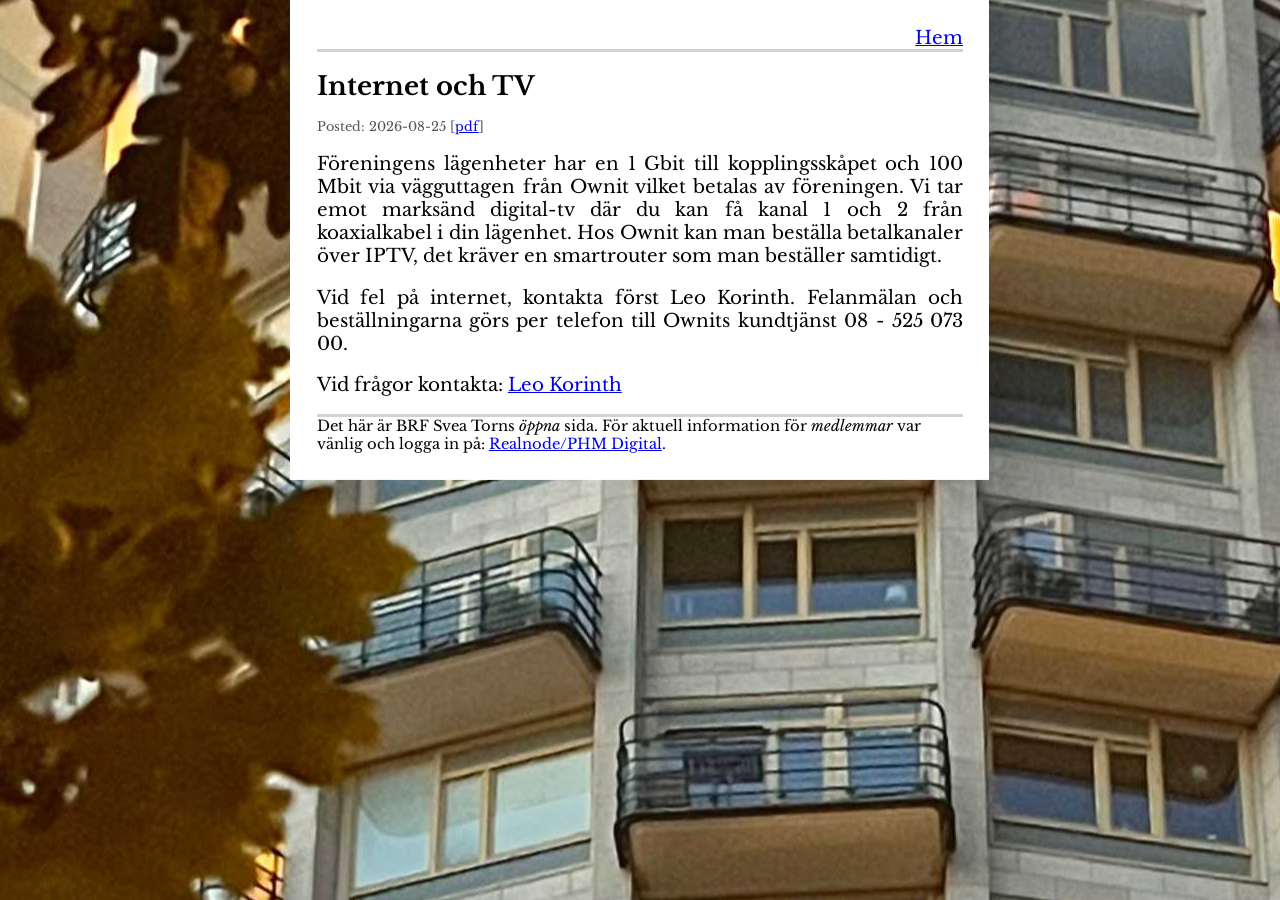
==== posts/2026-08-25-internet.html @ cced0a62 "latest version" ====
<!doctype html>
<html lang="sv">
    <head>
        <meta charset="utf-8">
        <meta http-equiv="x-ua-compatible" content="ie=edge">
        <meta name="viewport" content="width=device-width, initial-scale=1">
        <title>Brf Svea Torns öppna sida - Internet och TV</title>
        <link rel="preconnect" href="https://fonts.googleapis.com">
        <link rel="preconnect" href="https://fonts.gstatic.com" crossorigin>
        <link href="https://fonts.googleapis.com/css2?family=Libre+Baskerville:ital,wght@0,400..700;1,400..700&display=swap" rel="stylesheet">
        <link rel="stylesheet" href="../css/default.css" />
    </head>
    <body>
        <header>
            <nav>
                <a href="../">Hem</a>
           <!--     <a href="/about.html">About</a> -->
           <!--  enable with more posts <a href="/archive.html">Archive</a> -->
            </nav>
        </header>

        <main role="main">
            <h1>Internet och TV</h1>
            <article>
    <section class="header">
      Posted: 2026-08-25 [<a href="2026-08-25-internet.pdf">pdf</a>]
        
    </section>
    <section>
        <p></p>
<p>Föreningens lägenheter har en 1 Gbit till kopplingsskåpet och 100
Mbit via vägguttagen från Ownit vilket betalas av föreningen. Vi tar
emot marksänd digital-tv där du kan få kanal 1 och 2 från koaxialkabel
i din lägenhet. Hos Ownit kan man beställa betalkanaler över IPTV, det
kräver en smartrouter som man beställer samtidigt.</p>
<p>Vid fel på internet, kontakta först Leo Korinth. Felanmälan och
beställningarna görs per telefon till Ownits kundtjänst 08 - 525
073 00.</p>
<p>Vid frågor kontakta: <a href="mailto:leo.korinth@gmail.com">Leo Korinth</a></p>
    </section>
</article>

        </main>

        <footer>
          Det här är BRF Svea Torns <em>öppna</em> sida. För aktuell information för <em>medlemmar</em> var vänlig och
logga in på: <a href="https://phmdigital.se">Realnode/PHM Digital</a>.
        </footer>
    </body>
</html>
---- css/default.css ----
html{max-width:36em;background-image:linear-gradient(rgba(255,255,255,1),rgba(255,255,255,1)),url('../images/sveatorn.jpg');background-repeat:no-repeat;background-position:center;font-family:"Libre Baskerville",serif;font-size:1.15rem;margin-left:auto;margin-right:auto;padding-top:1em;padding-right:1em;padding-bottom:1em;padding-left:1em}p{text-align:justify;hyphens:auto}dl{display:grid;grid-template-columns:max-content auto}dt{grid-column-start:1}dd{grid-column-start:2}header{border-bottom:0.2rem solid lightgrey}nav{text-align:right}nav a{}footer{border-top:0.2rem solid lightgrey;margin-top:1rem;font-size:0.8rem}h1{font-size:1.4rem}h2{font-size:1.2rem}h3{font-size:1.0rem}code{font-size:0.8rem;font-family:"Libre Baskerville",serif}article .header{font-size:0.7rem;color:#555555}.logo a{font-weight:bold;color:#000000;text-decoration:none}.kw{font-weight:bold}.cf,.fu{font-weight:bold;color:darkblue}.co{color:green}.pp{color:red}.st{color:grey;font-style:italic}.dt{}
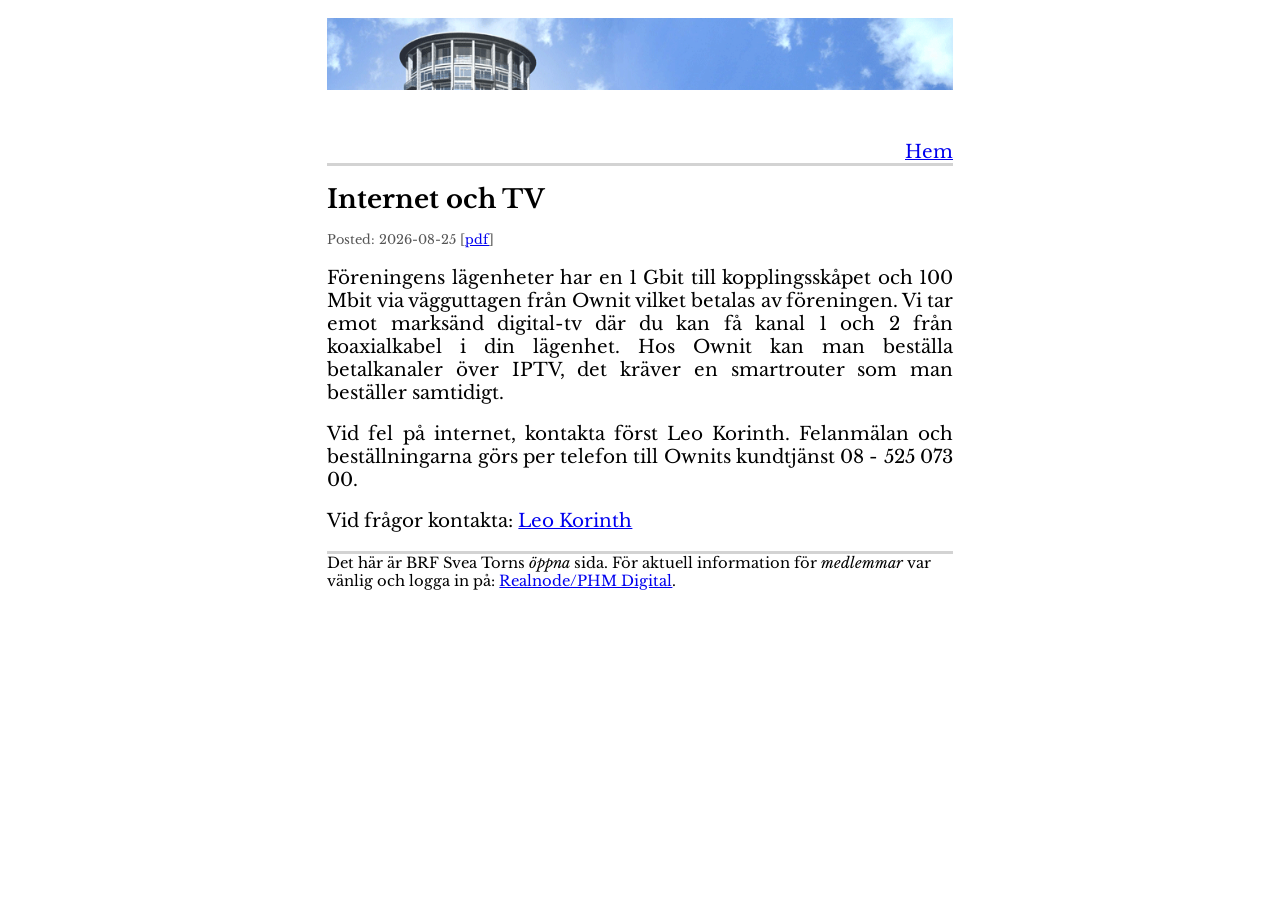
==== commit 9de8472b: "latest version" ====
--- a/posts/2026-08-25-internet.html
+++ b/posts/2026-08-25-internet.html
@@ -1,27 +1,31 @@
 <!doctype html>
 <html lang="sv">
-    <head>
-        <meta charset="utf-8">
-        <meta http-equiv="x-ua-compatible" content="ie=edge">
-        <meta name="viewport" content="width=device-width, initial-scale=1">
-        <title>Brf Svea Torns öppna sida - Internet och TV</title>
-        <link rel="preconnect" href="https://fonts.googleapis.com">
-        <link rel="preconnect" href="https://fonts.gstatic.com" crossorigin>
-        <link href="https://fonts.googleapis.com/css2?family=Libre+Baskerville:ital,wght@0,400..700;1,400..700&display=swap" rel="stylesheet">
-        <link rel="stylesheet" href="../css/default.css" />
-    </head>
-    <body>
-        <header>
-            <nav>
-                <a href="../">Hem</a>
-           <!--     <a href="/about.html">About</a> -->
-           <!--  enable with more posts <a href="/archive.html">Archive</a> -->
-            </nav>
-        </header>
+  <link rel="apple-touch-icon" sizes="180x180" href="../favicon/apple-touch-icon.png">
+  <link rel="icon" type="image/png" sizes="32x32" href="../favicon/favicon-32x32.png">
+  <link rel="icon" type="image/png" sizes="16x16" href="../favicon/favicon-16x16.png">
+  <link rel="manifest" href="../favicon/site.webmanifest">
+  <head>
+    <meta charset="utf-8">
+    <meta http-equiv="x-ua-compatible" content="ie=edge">
+    <meta name="viewport" content="width=device-width, initial-scale=1">
+    <title>Brf Svea Torns öppna sida - Internet och TV</title>
+    <link rel="preconnect" href="https://fonts.googleapis.com">
+    <link rel="preconnect" href="https://fonts.gstatic.com" crossorigin>
+    <link href="https://fonts.googleapis.com/css2?family=Libre+Baskerville:ital,wght@0,400..700;1,400..700&display=swap" rel="stylesheet">
+    <link rel="stylesheet" href="../css/default.css" />
+  </head>
+  <body>
+    <header>
+      <nav>
+        <a href="../">Hem</a>
+        <!--     <a href="/about.html">About</a> -->
+        <!--  enable with more posts <a href="/archive.html">Archive</a> -->
+      </nav>
+    </header>
 
-        <main role="main">
-            <h1>Internet och TV</h1>
-            <article>
+    <main role="main">
+      <h1>Internet och TV</h1>
+      <article>
     <section class="header">
       Posted: 2026-08-25 [<a href="2026-08-25-internet.pdf">pdf</a>]
         
@@ -40,11 +44,11 @@
     </section>
 </article>
 
-        </main>
+    </main>
 
-        <footer>
-          Det här är BRF Svea Torns <em>öppna</em> sida. För aktuell information för <em>medlemmar</em> var vänlig och
-logga in på: <a href="https://phmdigital.se">Realnode/PHM Digital</a>.
-        </footer>
-    </body>
+    <footer>
+      Det här är BRF Svea Torns <em>öppna</em> sida. För aktuell information för <em>medlemmar</em> var vänlig och
+      logga in på: <a href="https://phmdigital.se">Realnode/PHM Digital</a>.
+    </footer>
+  </body>
 </html>
--- a/css/default.css
+++ b/css/default.css
@@ -1 +1 @@
-html{max-width:36em;background-image:linear-gradient(rgba(255,255,255,1),rgba(255,255,255,1)),url('../images/sveatorn.jpg');background-repeat:no-repeat;background-position:center;font-family:"Libre Baskerville",serif;font-size:1.15rem;margin-left:auto;margin-right:auto;padding-top:1em;padding-right:1em;padding-bottom:1em;padding-left:1em}p{text-align:justify;hyphens:auto}dl{display:grid;grid-template-columns:max-content auto}dt{grid-column-start:1}dd{grid-column-start:2}header{border-bottom:0.2rem solid lightgrey}nav{text-align:right}nav a{}footer{border-top:0.2rem solid lightgrey;margin-top:1rem;font-size:0.8rem}h1{font-size:1.4rem}h2{font-size:1.2rem}h3{font-size:1.0rem}code{font-size:0.8rem;font-family:"Libre Baskerville",serif}article .header{font-size:0.7rem;color:#555555}.logo a{font-weight:bold;color:#000000;text-decoration:none}.kw{font-weight:bold}.cf,.fu{font-weight:bold;color:darkblue}.co{color:green}.pp{color:red}.st{color:grey;font-style:italic}.dt{}+html{max-width:36em;font-family:"Libre Baskerville",serif;font-size:1.15rem;margin-left:auto;margin-right:auto;box-sizing:border-box;padding-top:1em;padding-right:1em;padding-bottom:1em;padding-left:1em;container-type:inline-size}*,*::before,*::after{box-sizing:inherit}body{margin:0;padding:0;position:relative}body::before{content:"";display:block;width:100%;height:auto;aspect-ratio:attr(width) / attr(height);min-height:15cqw;background-image:url('../images/svea_huvud.gif');background-size:contain;background-position:top center;background-repeat:no-repeat;margin-bottom:1.5em}p{text-align:justify;hyphens:auto}dl{display:grid;grid-template-columns:max-content auto}dt{grid-column-start:1}dd{grid-column-start:2}header{border-bottom:0.2rem solid lightgrey}nav{text-align:right}nav a{}footer{border-top:0.2rem solid lightgrey;margin-top:1rem;font-size:0.8rem}h1{font-size:1.4rem}h2{font-size:1.2rem}h3{font-size:1.0rem}code{font-size:0.8rem;font-family:"Libre Baskerville",serif}article .header{font-size:0.7rem;color:#555555}.logo a{font-weight:bold;color:#000000;text-decoration:none}.kw{font-weight:bold}.cf,.fu{font-weight:bold;color:darkblue}.co{color:green}.pp{color:red}.st{color:grey;font-style:italic}.dt{}
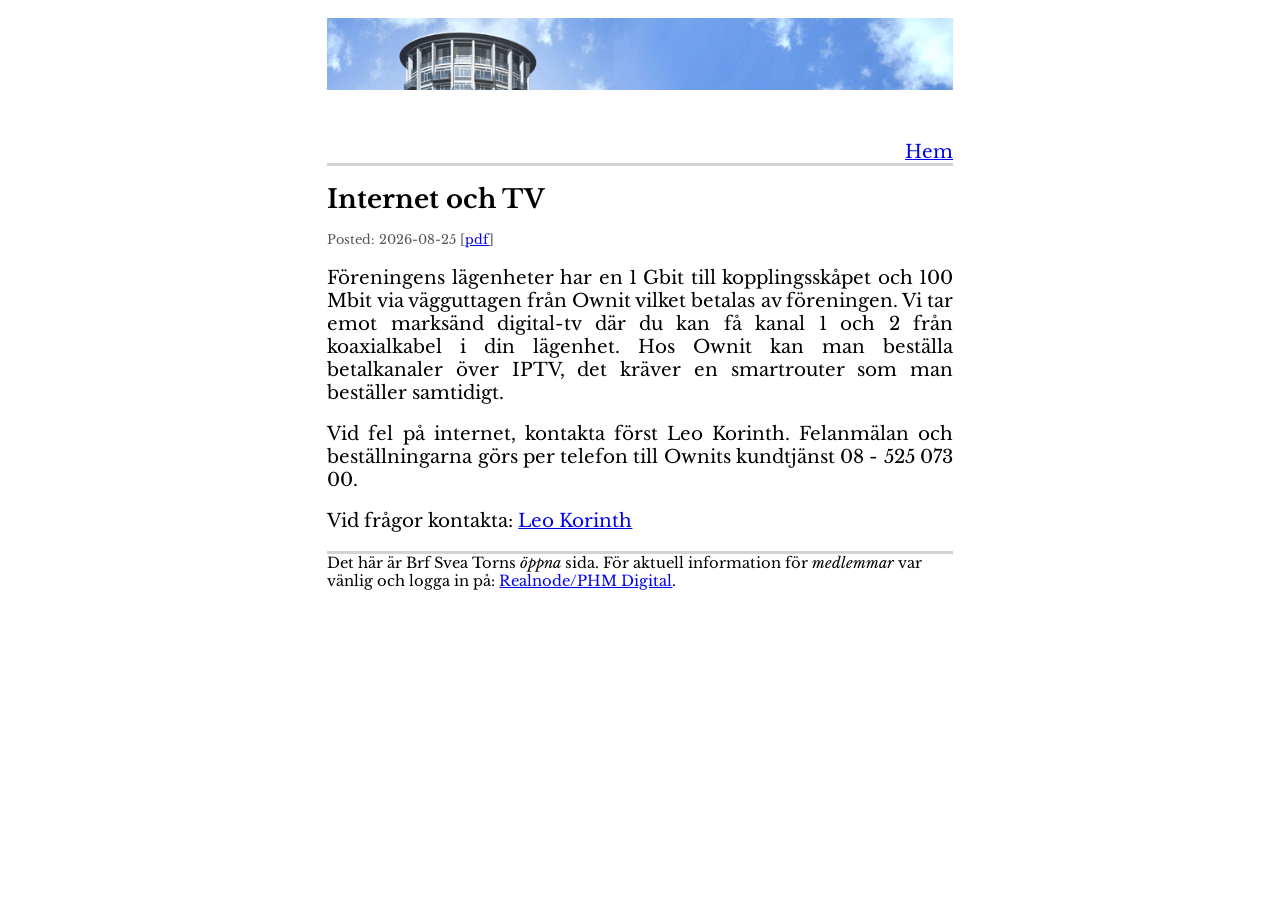
==== commit 6a9eb1d8: "latest version" ====
--- a/posts/2026-08-25-internet.html
+++ b/posts/2026-08-25-internet.html
@@ -1,25 +1,33 @@
 <!doctype html>
 <html lang="sv">
-  <link rel="apple-touch-icon" sizes="180x180" href="../favicon/apple-touch-icon.png">
-  <link rel="icon" type="image/png" sizes="32x32" href="../favicon/favicon-32x32.png">
-  <link rel="icon" type="image/png" sizes="16x16" href="../favicon/favicon-16x16.png">
-  <link rel="manifest" href="../favicon/site.webmanifest">
   <head>
     <meta charset="utf-8">
     <meta http-equiv="x-ua-compatible" content="ie=edge">
     <meta name="viewport" content="width=device-width, initial-scale=1">
+    <meta name="description" content="Välkommen till Brf Svea Torn på Gärdet/Östermalm Löjtnantsgatan 3 Stockholm. Här hittar du öppen information om parkering, tv, internet och mäklarinformation för föreningen.">
     <title>Brf Svea Torns öppna sida - Internet och TV</title>
+    <link rel="apple-touch-icon" sizes="180x180" href="../favicon/apple-touch-icon.png">
+    <link rel="icon" type="image/png" sizes="32x32" href="../favicon/favicon-32x32.png">
+    <link rel="icon" type="image/png" sizes="16x16" href="../favicon/favicon-16x16.png">
+    <link rel="manifest" href="../favicon/site.webmanifest">
     <link rel="preconnect" href="https://fonts.googleapis.com">
     <link rel="preconnect" href="https://fonts.gstatic.com" crossorigin>
     <link href="https://fonts.googleapis.com/css2?family=Libre+Baskerville:ital,wght@0,400..700;1,400..700&display=swap" rel="stylesheet">
     <link rel="stylesheet" href="../css/default.css" />
+
+    <script type="application/ld+json">
+      {
+          "@context": "https://schema.org",
+          "@type": "WebSite",
+          "name": "Brf Svea Torn",
+          "url": "https://brf-svea-torn.github.io/"
+      }
+    </script>
   </head>
   <body>
     <header>
       <nav>
         <a href="../">Hem</a>
-        <!--     <a href="/about.html">About</a> -->
-        <!--  enable with more posts <a href="/archive.html">Archive</a> -->
       </nav>
     </header>
 
@@ -31,8 +39,7 @@
         
     </section>
     <section>
-        <p></p>
-<p>Föreningens lägenheter har en 1 Gbit till kopplingsskåpet och 100
+        <p>Föreningens lägenheter har en 1 Gbit till kopplingsskåpet och 100
 Mbit via vägguttagen från Ownit vilket betalas av föreningen. Vi tar
 emot marksänd digital-tv där du kan få kanal 1 och 2 från koaxialkabel
 i din lägenhet. Hos Ownit kan man beställa betalkanaler över IPTV, det
@@ -47,7 +54,7 @@
     </main>
 
     <footer>
-      Det här är BRF Svea Torns <em>öppna</em> sida. För aktuell information för <em>medlemmar</em> var vänlig och
+      Det här är Brf Svea Torns <em>öppna</em> sida. För aktuell information för <em>medlemmar</em> var vänlig och
       logga in på: <a href="https://phmdigital.se">Realnode/PHM Digital</a>.
     </footer>
   </body>
